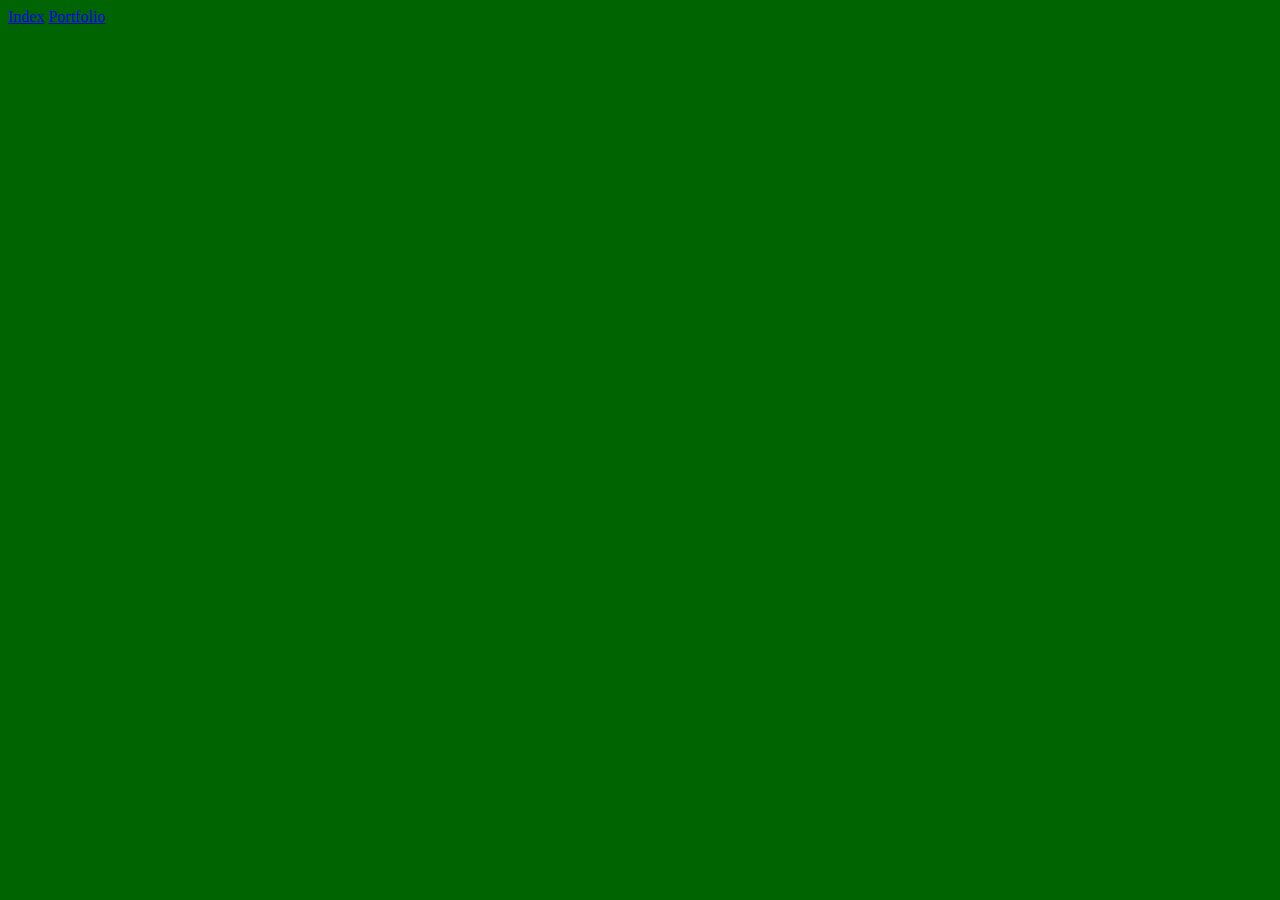
==== about.html @ b7ab1634 "added html and css, added nav" ====
<!DOCTYPE html>
<html lang="en">
<head>
    <link rel="stylesheet" href="style.css">
    <link rel="search" href="index.html">
    <meta charset="UTF-8">
    <meta name="viewport" content="width=device-width, initial-scale=1.0">
    <title>About</title>
</head>
<nav>
    <a href="index.html">Index</a>
    <a href="portfolio.html">Portfolio</a>
</nav>
<body>
    
</body>
</html>
---- style.css ----
body {
    background-color: darkgreen;
}
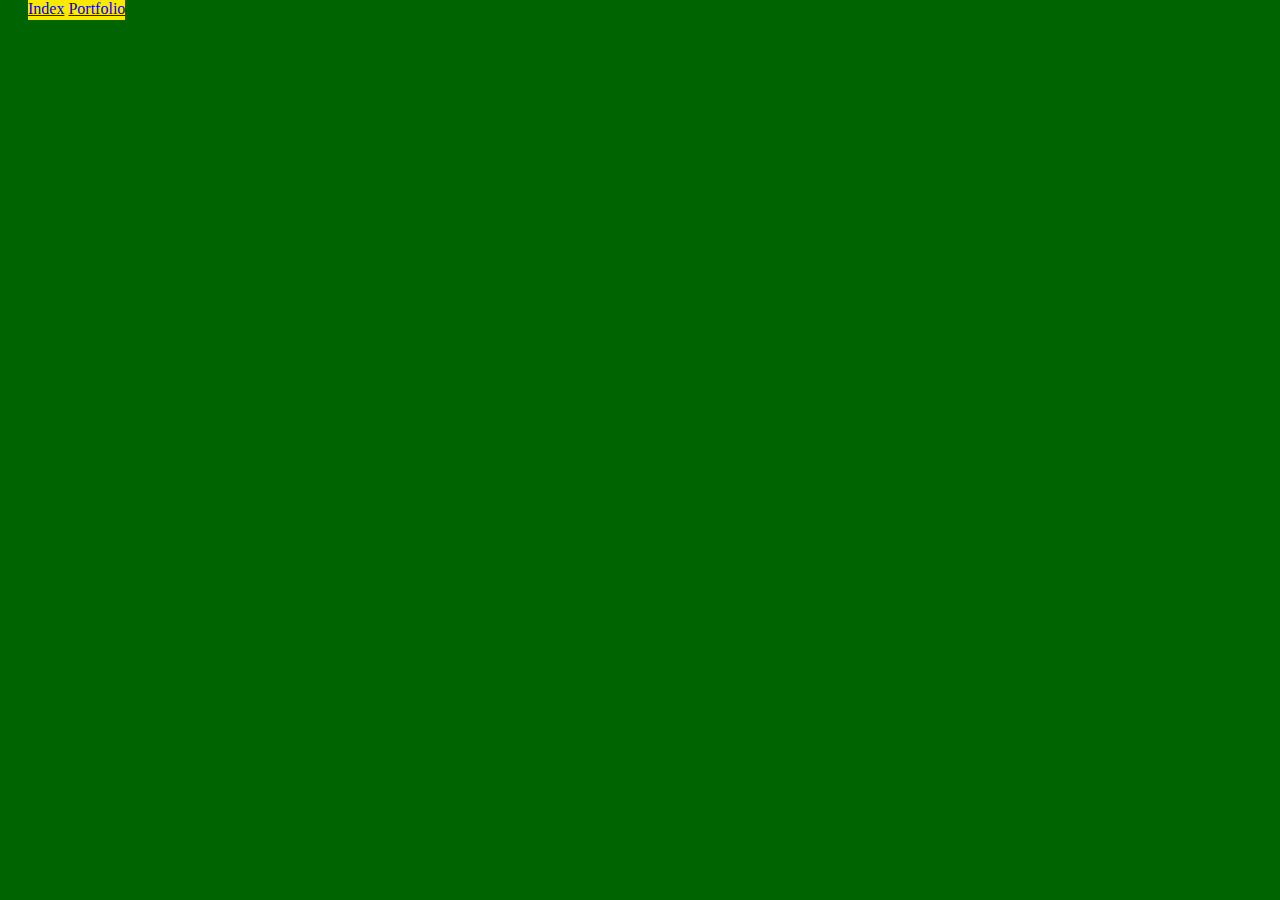
==== commit 51609656: "Added body of portfolio, updated style, added Hello.js" ====
--- a/about.html
+++ b/about.html
@@ -12,6 +12,10 @@
     <a href="portfolio.html">Portfolio</a>
 </nav>
 <body>
-    
+    <section>
+        <div>
+            
+        </div>
+    </section>
 </body>
 </html>--- a/style.css
+++ b/style.css
@@ -1,3 +1,52 @@
 body {
     background-color: darkgreen;
+    padding: 20px;
+}
+
+nav {
+    overflow:hidden;
+    background-color: rgb(250, 233, 3);
+    position: fixed;
+    top: 0;
+    width: max-content;
+    padding-bottom: 2px;
+}
+
+img {
+    height: 150px;
+    width: 150px;
+    padding: 2px;
+}
+
+nav a{
+    text-align: center;
+    margin: 0px;
+    justify-content: space-between;
+}
+nav li{
+    list-style-type: none;
+    display: inline;
+    padding-right: 20px;
+}
+
+a {
+    font-family: cursive;
+}
+
+div {
+    width: auto;
+    height: auto;
+    text-align: center;
+}
+
+#project {
+    vertical-align: top;
+    display: inline-block;
+    text-align: center;
+    width: 200px;
+}
+
+
+div a{
+    display: block;
 }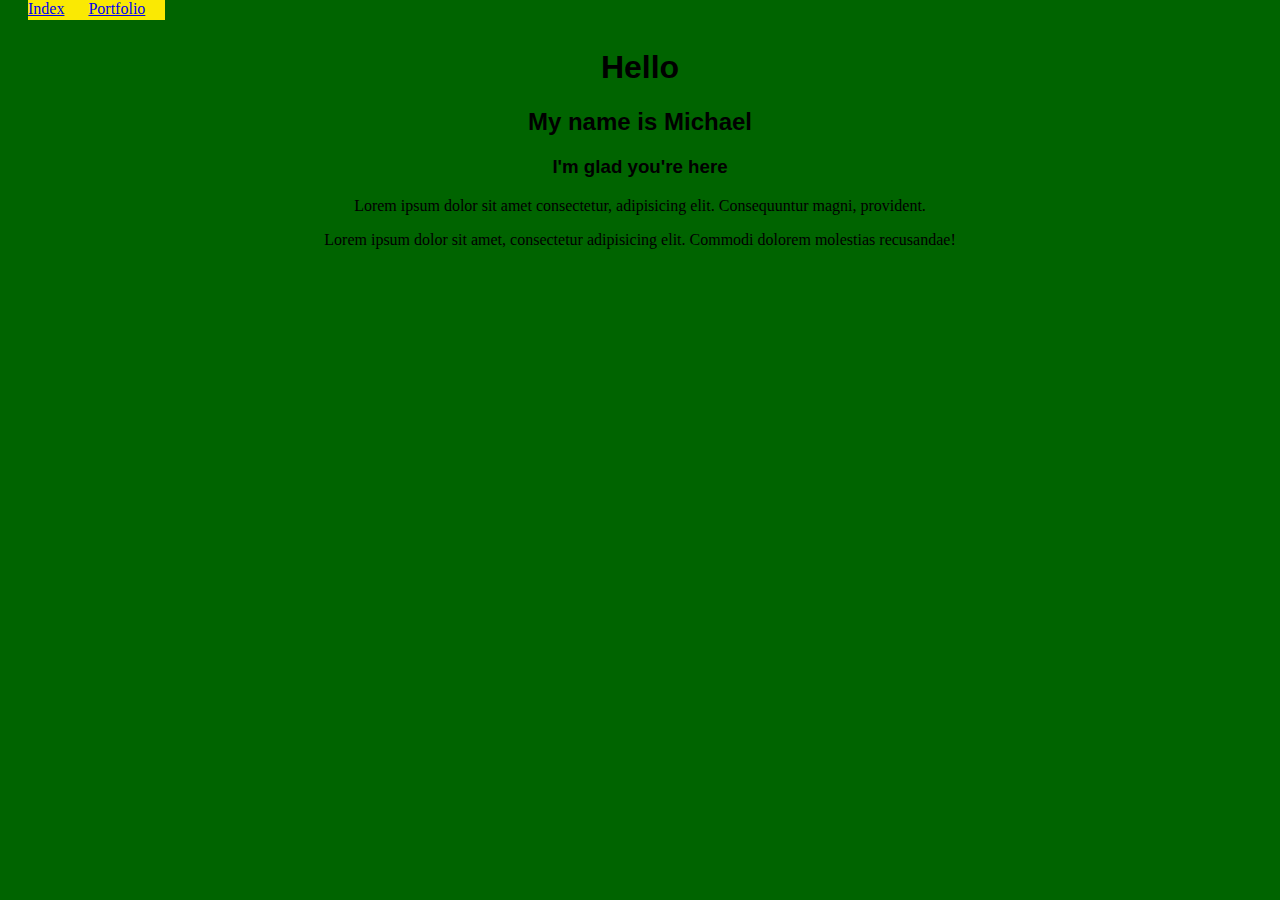
==== commit e9588d01: "Updated about page and adjusted styling" ====
--- a/about.html
+++ b/about.html
@@ -8,13 +8,17 @@
     <title>About</title>
 </head>
 <nav>
-    <a href="index.html">Index</a>
-    <a href="portfolio.html">Portfolio</a>
+    <li> <a href="index.html">Index</a> </li>
+    <li> <a href="portfolio.html">Portfolio</a> </nav> </li>
 </nav>
 <body>
     <section>
+        <h1>Hello</h1>
+        <h2>My name is Michael</h2>
+        <h3>I'm glad you're here</h3>
         <div>
-            
+            <p>Lorem ipsum dolor sit amet consectetur, adipisicing elit. Consequuntur magni, provident.</p>
+            <p>Lorem ipsum dolor sit amet, consectetur adipisicing elit. Commodi dolorem molestias recusandae!</p>
         </div>
     </section>
 </body>
--- a/style.css
+++ b/style.css
@@ -1,6 +1,25 @@
 body {
     background-color: darkgreen;
     padding: 20px;
+}
+
+h1 {
+    text-align: center;
+    font-family: 'Franklin Gothic Medium', 'Arial Narrow', Arial, sans-serif;
+    font-weight: bold;
+    
+}
+
+h2 {
+    text-align: center;
+    font-family: 'Franklin Gothic Medium', 'Arial Narrow', Arial, sans-serif;
+    font-weight: bold;
+}
+
+h3 {
+    text-align: center;
+    font-family: 'Franklin Gothic Medium', 'Arial Narrow', Arial, sans-serif;
+    font-weight: bold;
 }
 
 nav {
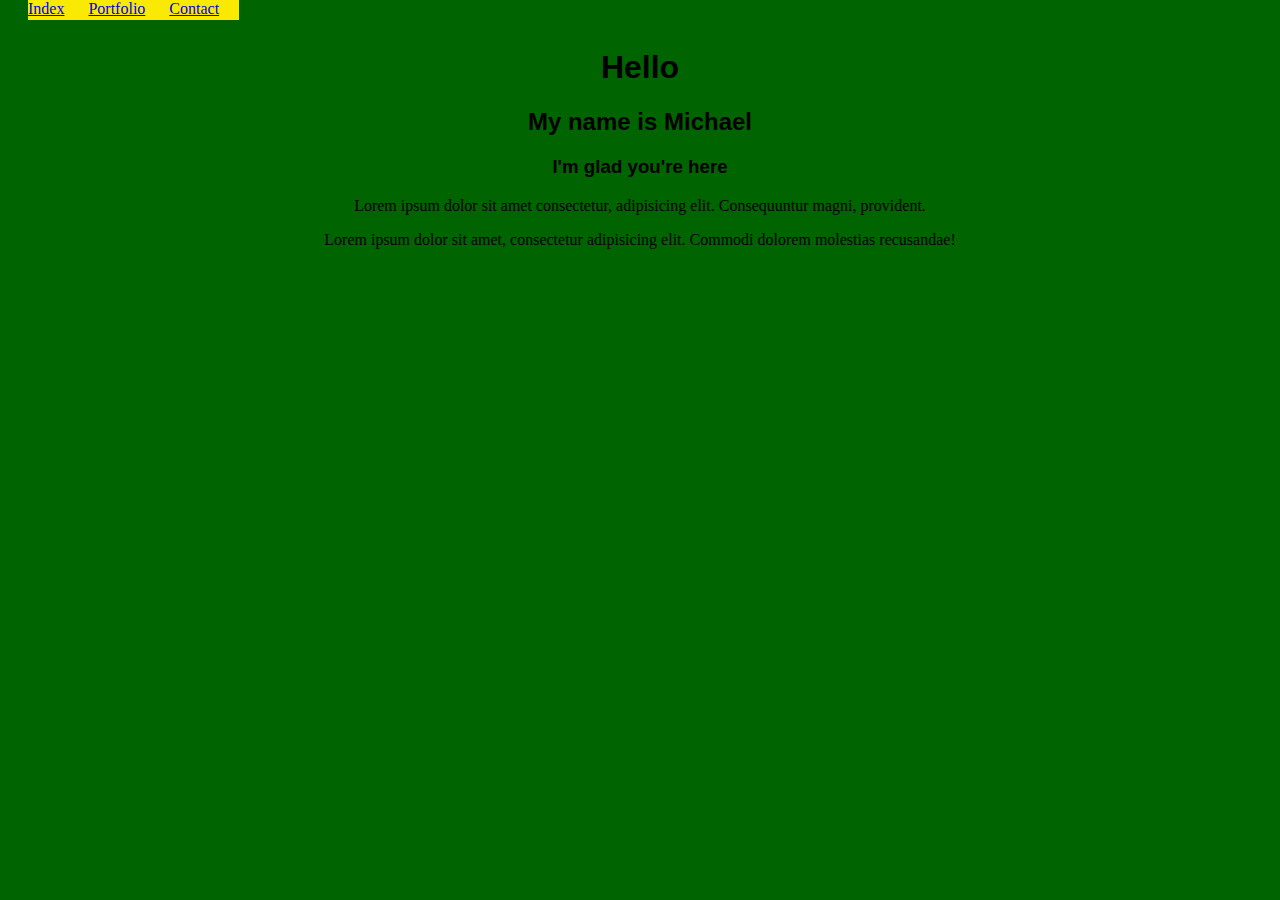
==== commit 1277b539: "Added contact page a nav links for contact page" ====
--- a/about.html
+++ b/about.html
@@ -1,25 +1,32 @@
 <!DOCTYPE html>
 <html lang="en">
-<head>
-    <link rel="stylesheet" href="style.css">
-    <link rel="search" href="index.html">
-    <meta charset="UTF-8">
-    <meta name="viewport" content="width=device-width, initial-scale=1.0">
+  <head>
+    <link rel="stylesheet" href="style.css" />
+    <link rel="search" href="index.html" />
+    <meta charset="UTF-8" />
+    <meta name="viewport" content="width=device-width, initial-scale=1.0" />
     <title>About</title>
-</head>
-<nav>
-    <li> <a href="index.html">Index</a> </li>
-    <li> <a href="portfolio.html">Portfolio</a> </nav> </li>
-</nav>
-<body>
+  </head>
+  <nav>
+    <li><a href="index.html">Index</a></li>
+    <li><a href="portfolio.html">Portfolio</a></li>
+    <li><a href="contact.html">Contact</a></li>
+  </nav>
+  <body>
     <section>
-        <h1>Hello</h1>
-        <h2>My name is Michael</h2>
-        <h3>I'm glad you're here</h3>
-        <div>
-            <p>Lorem ipsum dolor sit amet consectetur, adipisicing elit. Consequuntur magni, provident.</p>
-            <p>Lorem ipsum dolor sit amet, consectetur adipisicing elit. Commodi dolorem molestias recusandae!</p>
-        </div>
+      <h1>Hello</h1>
+      <h2>My name is Michael</h2>
+      <h3>I'm glad you're here</h3>
+      <div>
+        <p>
+          Lorem ipsum dolor sit amet consectetur, adipisicing elit. Consequuntur
+          magni, provident.
+        </p>
+        <p>
+          Lorem ipsum dolor sit amet, consectetur adipisicing elit. Commodi
+          dolorem molestias recusandae!
+        </p>
+      </div>
     </section>
-</body>
-</html>+  </body>
+</html>
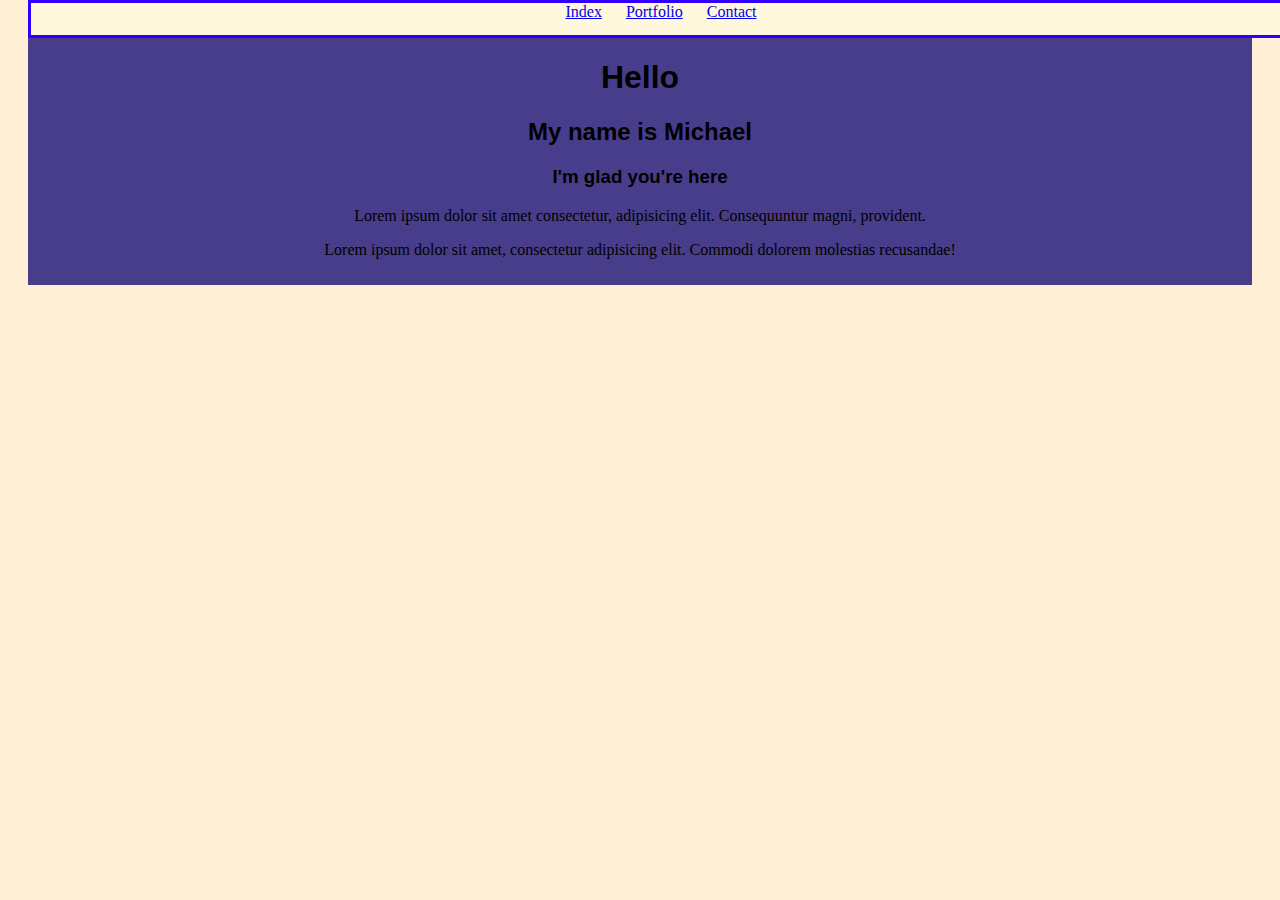
==== commit 35c1a146: "Added .js alert, adjusted styling." ====
--- a/about.html
+++ b/about.html
@@ -7,11 +7,13 @@
     <meta name="viewport" content="width=device-width, initial-scale=1.0" />
     <title>About</title>
   </head>
-  <nav>
-    <li><a href="index.html">Index</a></li>
-    <li><a href="portfolio.html">Portfolio</a></li>
-    <li><a href="contact.html">Contact</a></li>
-  </nav>
+  <header>
+    <nav>
+      <li><a href="index.html">Index</a></li>
+      <li><a href="portfolio.html">Portfolio</a></li>
+      <li><a href="contact.html">Contact</a></li>
+    </nav>
+  </header>
   <body>
     <section>
       <h1>Hello</h1>
--- a/style.css
+++ b/style.css
@@ -1,71 +1,93 @@
+
 body {
-    background-color: darkgreen;
-    padding: 20px;
+  background-color:papayawhip;
+  padding: 20px;
 }
 
 h1 {
-    text-align: center;
-    font-family: 'Franklin Gothic Medium', 'Arial Narrow', Arial, sans-serif;
-    font-weight: bold;
-    
+  text-align: center;
+  font-family: "Franklin Gothic Medium", "Arial Narrow", Arial, sans-serif;
+  font-weight: bold;
 }
 
 h2 {
-    text-align: center;
-    font-family: 'Franklin Gothic Medium', 'Arial Narrow', Arial, sans-serif;
-    font-weight: bold;
+  text-align: center;
+  font-family: "Franklin Gothic Medium", "Arial Narrow", Arial, sans-serif;
+  font-weight: bold;
 }
 
 h3 {
-    text-align: center;
-    font-family: 'Franklin Gothic Medium', 'Arial Narrow', Arial, sans-serif;
-    font-weight: bold;
+  text-align: center;
+  font-family: "Franklin Gothic Medium", "Arial Narrow", Arial, sans-serif;
+  font-weight: bold;
 }
 
+
 nav {
-    overflow:hidden;
-    background-color: rgb(250, 233, 3);
-    position: fixed;
-    top: 0;
-    width: max-content;
-    padding-bottom: 2px;
+  overflow: hidden;
+  background-color: cornsilk;
+  position: fixed;
+  top: 0;
+  width: 100vw;
+  height: 30px;
+  padding-bottom: 2px;
+  border: 3px solid rgb(47, 0, 255);
+  text-align: center;
 }
 
 img {
-    height: 150px;
-    width: 150px;
-    padding: 2px;
+  height: 150px;
+  padding: 5px;
 }
 
-nav a{
-    text-align: center;
-    margin: 0px;
-    justify-content: space-between;
+nav a {
+  text-align: center;
+  margin: 0px;
+  justify-content: space-between;
 }
-nav li{
-    list-style-type: none;
-    display: inline;
-    padding-right: 20px;
+nav li {
+  list-style-type: none;
+  display: inline;
+  padding-right: 20px;
 }
 
 a {
-    font-family: cursive;
+  font-family: cursive;
 }
 
 div {
-    width: auto;
-    height: auto;
-    text-align: center;
+  width: auto;
+  height: auto;
+  text-align: center;
 }
 
-#project {
-    vertical-align: top;
-    display: inline-block;
-    text-align: center;
-    width: 200px;
+.project {
+  vertical-align: top;
+  display: inline-flex;
+  text-align: center;
+  width: 300px;
+  flex-wrap: wrap;
+  justify-content: space-evenly;
+  border: solid bisque 2px;
+  align-items: center;
+  border-radius: 5px;
+  background-color: darkgray;
+  padding: 10px;
 }
 
+div a {
+  display: block;
+}
 
-div a{
-    display: block;
-}+section {
+  text-align: center;
+  background-color:darkslateblue;
+  padding: 10px;
+}
+
+@media screen and (max-width: 800px) {
+  .project {
+    display: inline-flex;
+    flex-wrap: wrap;
+  }
+}
